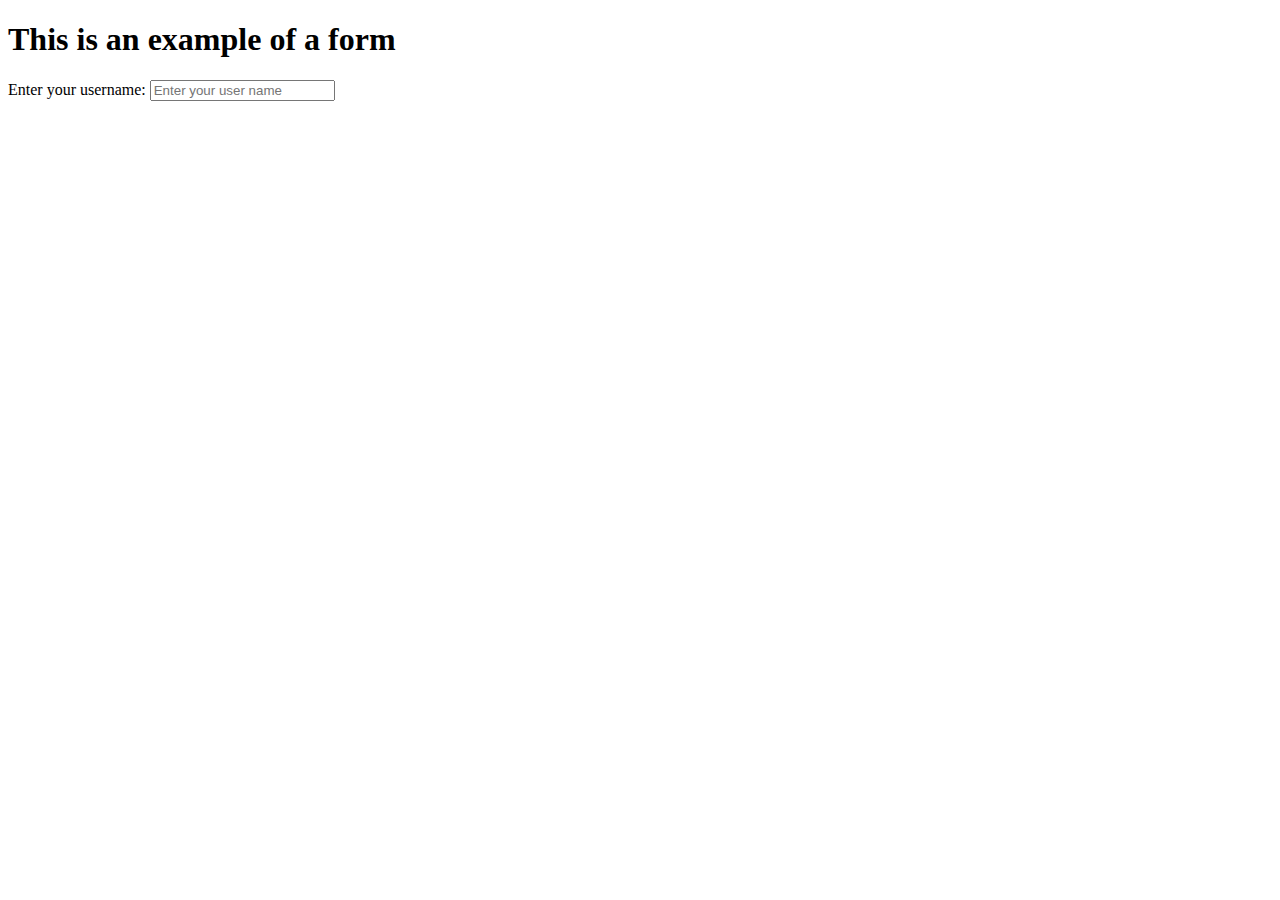
==== Video 7 (Forms and inputs in HTML)/index.html @ f94b234a "Forms in HTML" ====
<!DOCTYPE html>
<html lang="en">
<head>
    <meta charset="UTF-8">
    <meta name="viewport" content="width=device-width, initial-scale=1.0">
    <title>Forms - Lets learm it</title>

</head>
<body>

    <h1>This is an example of a form</h1>
    <form action="post">
        <label for="username">Enter your username: </label>
        <input type="text" name="username" id="username" placeholder="Enter your user name">
    </form>
    
</body>
</html>
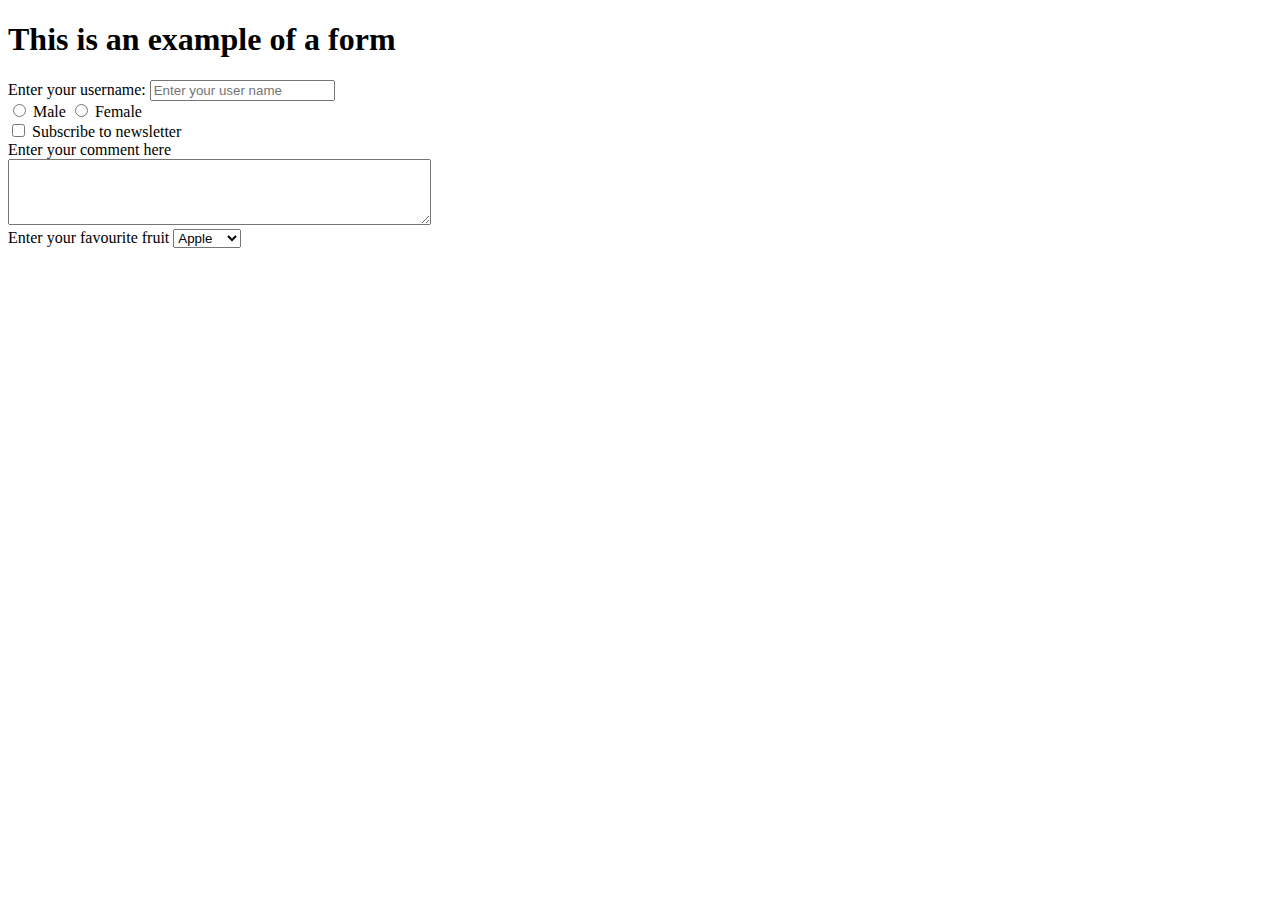
==== commit 9ccb1196: "Forms in HTML" ====
--- a/Video 7 (Forms and inputs in HTML)/index.html
+++ b/Video 7 (Forms and inputs in HTML)/index.html
@@ -1,18 +1,54 @@
 <!DOCTYPE html>
 <html lang="en">
+
 <head>
     <meta charset="UTF-8">
     <meta name="viewport" content="width=device-width, initial-scale=1.0">
     <title>Forms - Lets learm it</title>
 
 </head>
+
 <body>
 
     <h1>This is an example of a form</h1>
     <form action="post">
-        <label for="username">Enter your username: </label>
-        <input type="text" name="username" id="username" placeholder="Enter your user name">
+        <div>
+            <label for="username">Enter your username: </label>
+            <input type="text" name="username" id="username" placeholder="Enter your user name">
+        </div>
+
+        <div>
+            <input type="radio" name="gender" id="male" value="male">
+            <label for="male">Male</label>
+
+            <input type="radio" name="gender" id="female" value="female">
+            <label for="female">Female</label>
+        </div>
+
+        <div>
+            <input type="checkbox" id="subscribe" name="subscribe" value="yes">
+            <label for="subscribe">Subscribe to newsletter</label>
+        </div>
+
+        <div>
+            <label for="comment">Enter your comment here</label>
+        </div>
+
+        <div>
+            <textarea name="comment" id="comment" rows="4" cols="50"></textarea>
+        </div>
+
+        <div>
+            <label for="fruits">Enter your favourite fruit</label>
+            <select name="fruits" id="fruits">
+                <option value="apple">Apple</option>
+                <option value="banana">Banana</option>
+                <option value="cherry">Cherry</option>
+          </select>
+        </div>
+
     </form>
-    
+
 </body>
+
 </html>